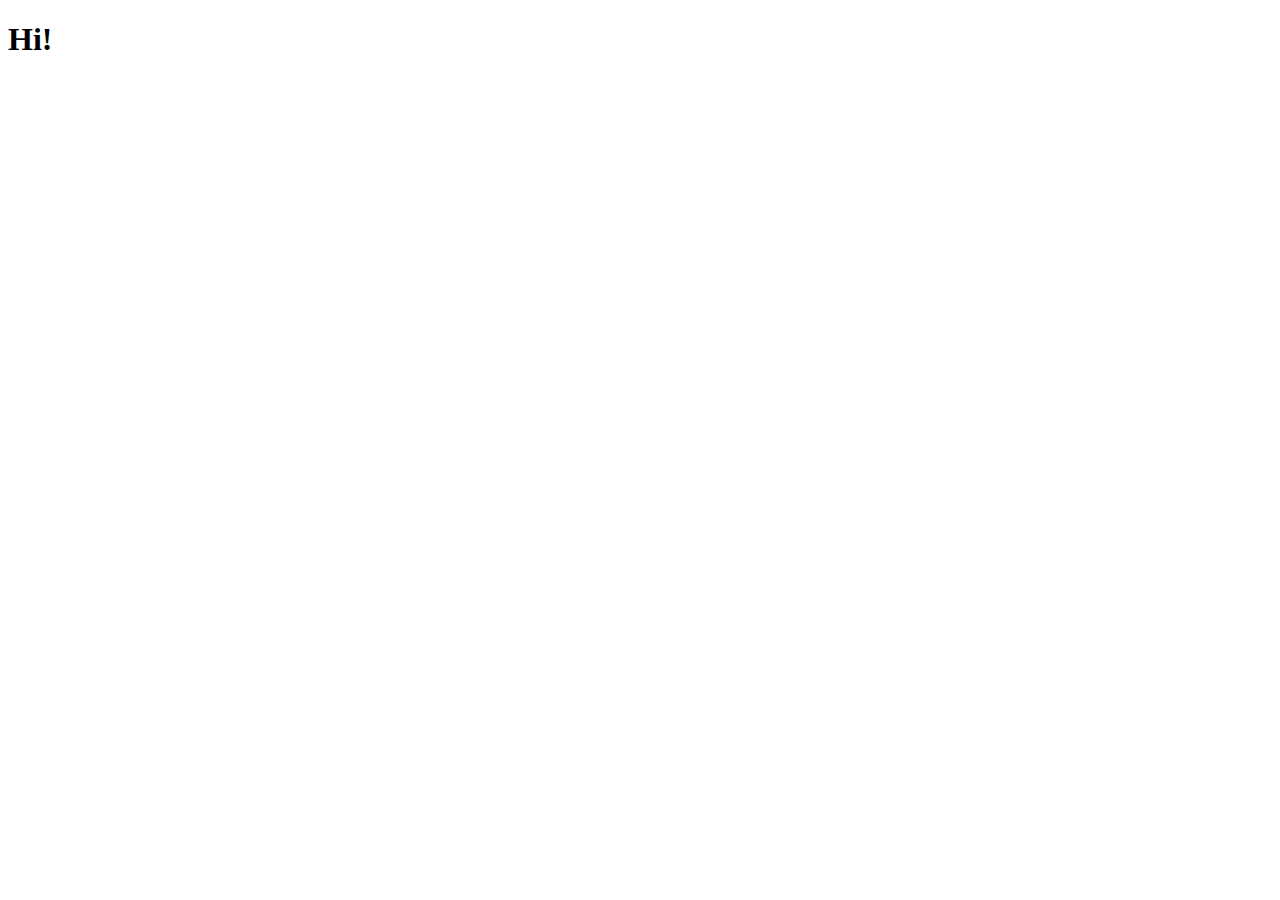
==== JS/index.html @ baea4a7b "create project with html css and scripts files" ====
<!DOCTYPE html>
<html lang="en">
<head>
  <!-- <link href="css/bootstrap.css" rel="stylesheet" type="text/css"> -->
  <link href="css/styles.css" rel="stylesheet" type="text/css">
  <!-- <script src="js/jquery-3.5.1.js"></script> -->
  <script src="js/scripts.js"></script>
  <title>Test doc</title>
</head>
<body>
  <h1>Hi!</h1>
</body>
</html>
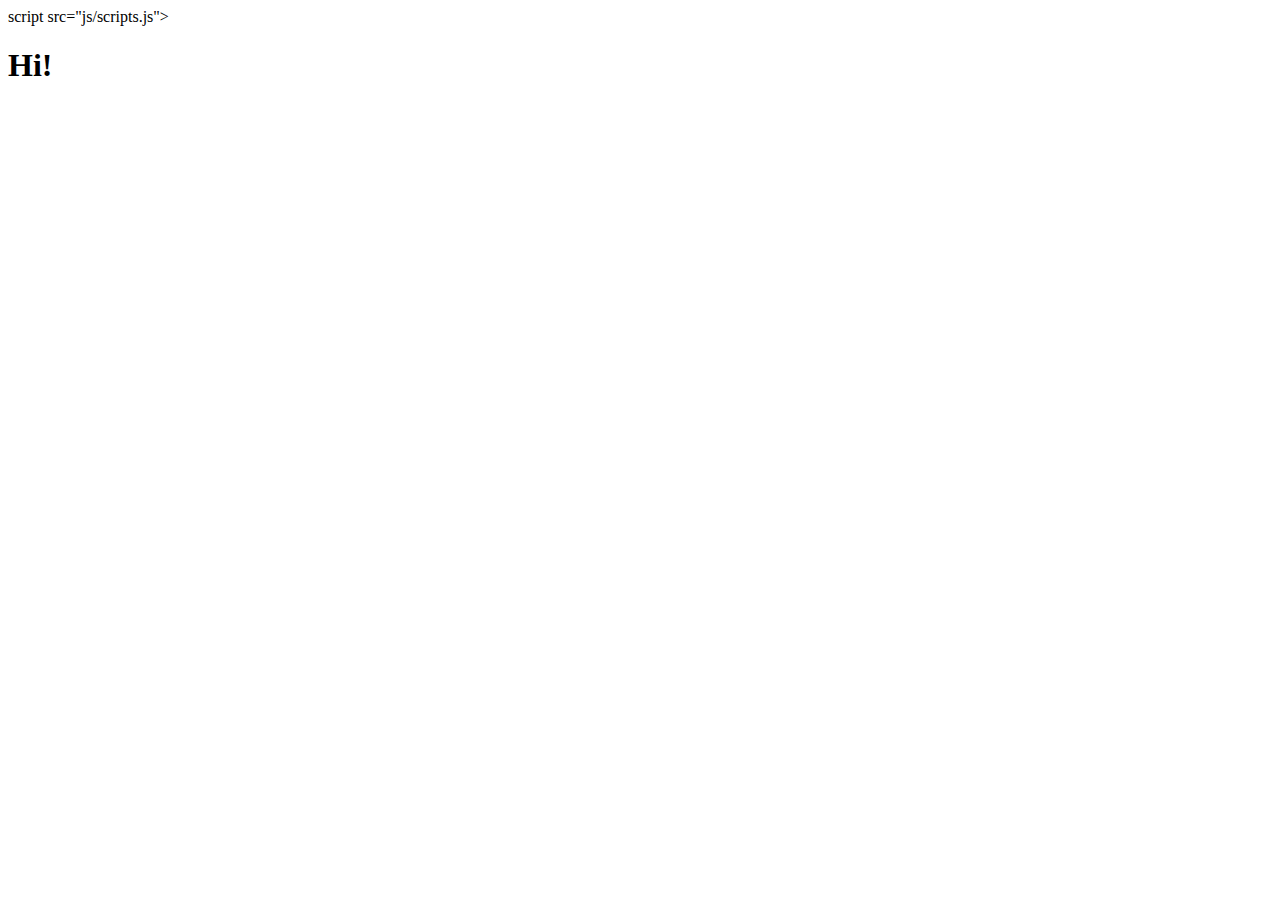
==== commit 2f786e91: "add mulitply to scripts" ====
--- a/JS/index.html
+++ b/JS/index.html
@@ -3,8 +3,8 @@
 <head>
   <!-- <link href="css/bootstrap.css" rel="stylesheet" type="text/css"> -->
   <link href="css/styles.css" rel="stylesheet" type="text/css">
-  <!-- <script src="js/jquery-3.5.1.js"></script> -->
-  <script src="js/scripts.js"></script>
+ <!-- <script src="js/jquery-3.5.1.js"></script> -->
+  script src="js/scripts.js"></script>
   <title>Test doc</title>
 </head>
 <body>
